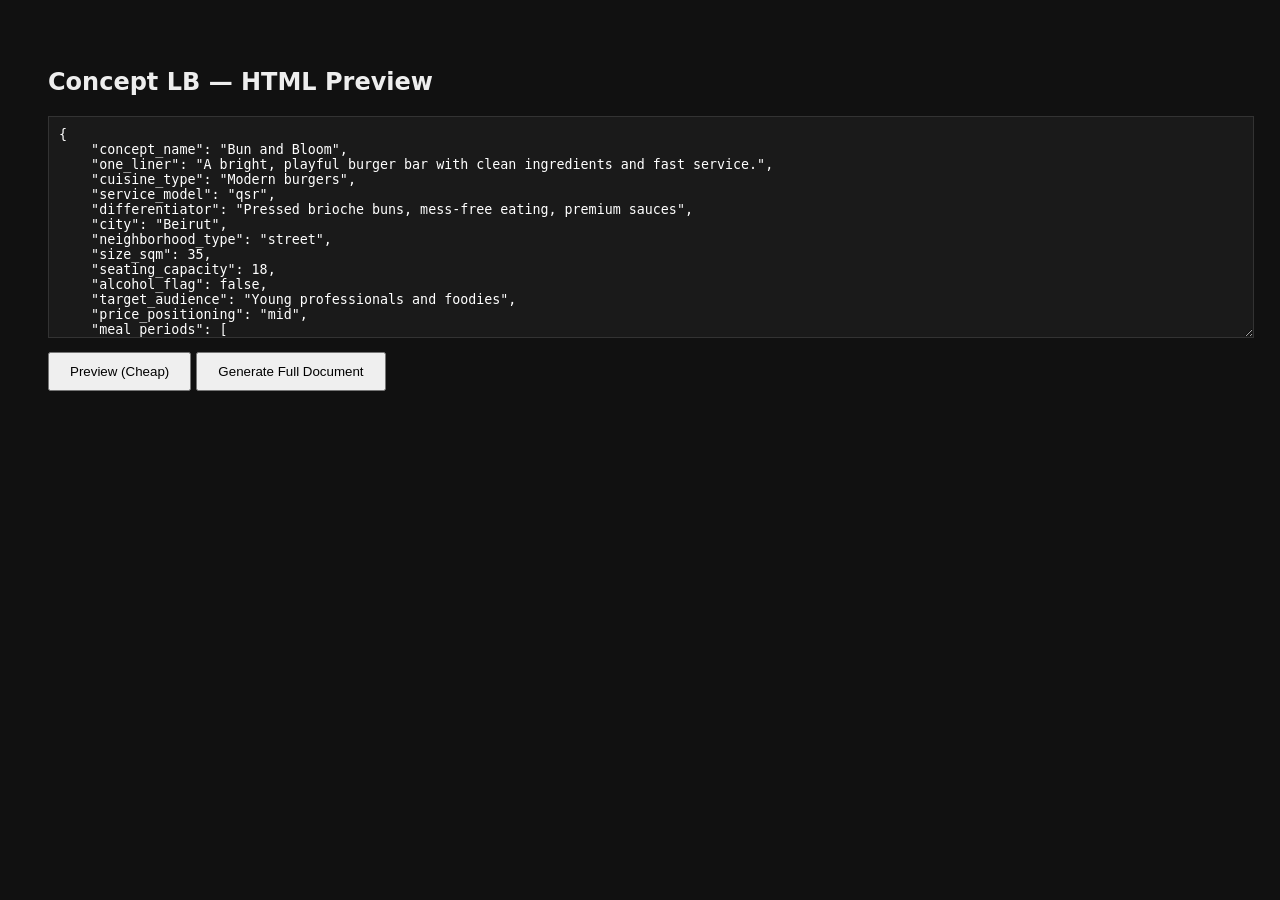
==== templates/index.html @ 5f933bba "html" ====
<!doctype html>
<html>
<head>
  <meta charset="utf-8">
  <title>Concept LB Preview</title>
  <style>
    body { font-family: system-ui; padding: 40px; background: #111; color: #eee; }
    textarea { width: 100%; height: 200px; background: #1a1a1a; color: #fff; border: 1px solid #333; padding: 10px; }
    button { padding: 10px 20px; margin-top: 10px; }
  </style>
</head>
<body>

<h2>Concept LB — HTML Preview</h2>

<textarea id="intake">
{
    "concept_name": "Bun and Bloom",
    "one_liner": "A bright, playful burger bar with clean ingredients and fast service.",
    "cuisine_type": "Modern burgers",
    "service_model": "qsr",
    "differentiator": "Pressed brioche buns, mess-free eating, premium sauces",
    "city": "Beirut",
    "neighborhood_type": "street",
    "size_sqm": 35,
    "seating_capacity": 18,
    "alcohol_flag": false,
    "target_audience": "Young professionals and foodies",
    "price_positioning": "mid",
    "meal_periods": [
        "lunch",
        "dinner"
    ],
    "competitors": [
        "Classic Burger Joint",
        "Local Smash Burger",
        "Premium Sandwich Bar"
    ],
    "competitive_edge": "Cleaner execution, strong brand vibe, faster service",
    "brand_personality_keywords": [
        "bold",
        "minimal",
        "playful"
    ],
    "interior_mood_keywords": [
        "bright",
        "clean",
        "modern"
    ],
    "beverage_direction": "coffee_focus",
    "delivery_flag": true,
    "operating_hours": "12:00-23:30",
    "founder_background": "First-time founder with strong operations mindset",
    "ownership_structure": "solo",
    "budget_tier": "mid",
    "experience_level": "some"
}
</textarea>

<br>
<button onclick="preview()">Preview (Cheap)</button>

<button onclick="generateFull()">Generate Full Document</button>

<script>
async function preview() {
  const intake = document.getElementById("intake").value;

  const response = await fetch("/api/preview-html?chunk_size=6&preview_chunks=1", {
    method: "POST",
    headers: { "Content-Type": "application/json" },
    body: intake
  });

  const html = await response.text();

  // Replace whole document with returned HTML
  document.open();
  document.write(html);
  document.close();
}
</script>

<script>
async function generateFull() {
  const intake = document.getElementById("intake").value;

  const response = await fetch("/api/generate-html?chunk_size=6", {
    method: "POST",
    headers: { "Content-Type": "application/json" },
    body: intake
  });

  const html = await response.text();

  document.open();
  document.write(html);
  document.close();
}
</script>

</body>
</html>
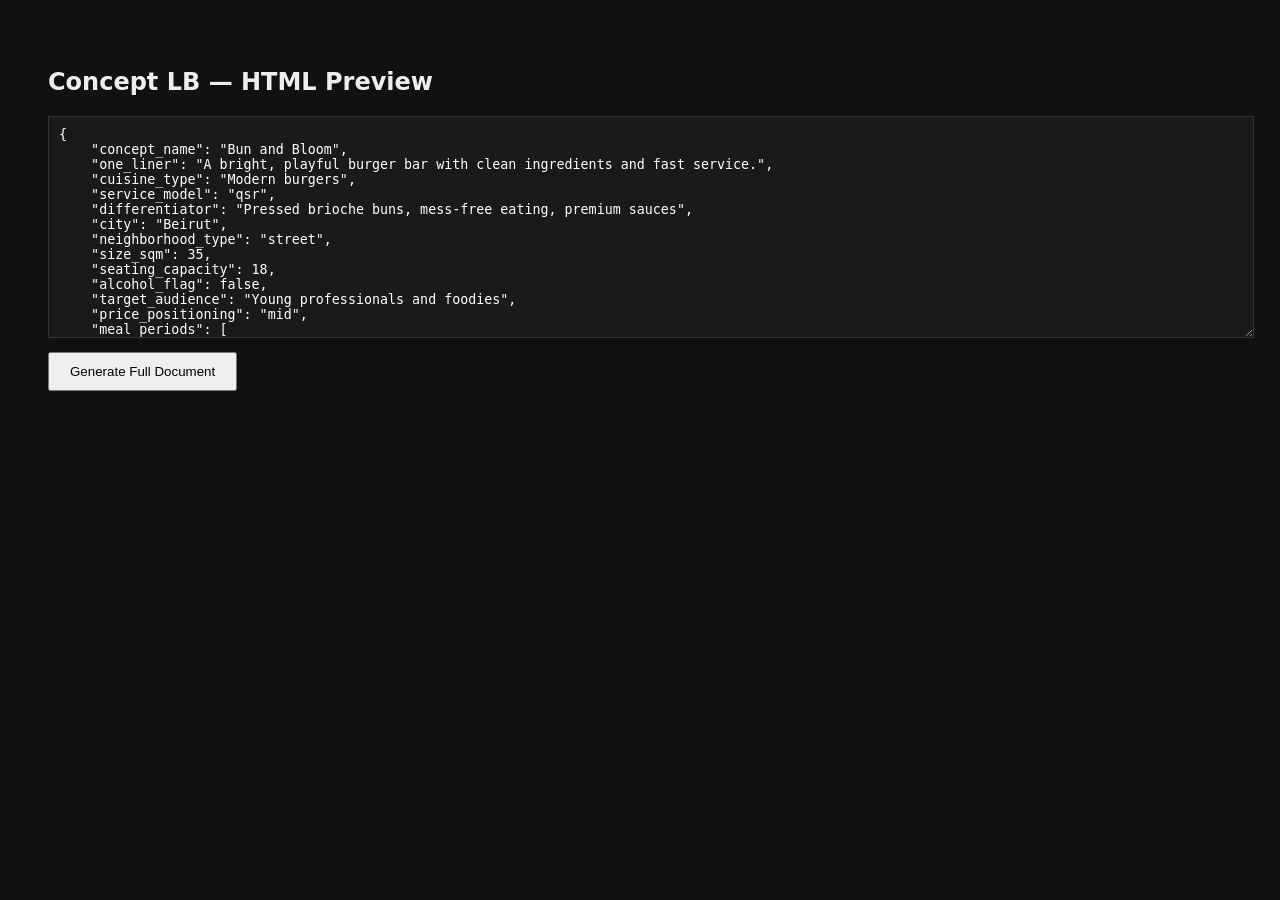
==== commit c3308651: "bundling + parallel calls" ====
--- a/templates/index.html
+++ b/templates/index.html
@@ -57,35 +57,16 @@
 }
 </textarea>
 
-<br>
-<button onclick="preview()">Preview (Cheap)</button>
 
 <button onclick="generateFull()">Generate Full Document</button>
 
-<script>
-async function preview() {
-  const intake = document.getElementById("intake").value;
 
-  const response = await fetch("/api/preview-html?chunk_size=6&preview_chunks=1", {
-    method: "POST",
-    headers: { "Content-Type": "application/json" },
-    body: intake
-  });
-
-  const html = await response.text();
-
-  // Replace whole document with returned HTML
-  document.open();
-  document.write(html);
-  document.close();
-}
-</script>
 
 <script>
 async function generateFull() {
   const intake = document.getElementById("intake").value;
 
-  const response = await fetch("/api/generate-html?chunk_size=6", {
+  const response = await fetch("/api/generate-html?chunk_size=6&max_workers=3", {
     method: "POST",
     headers: { "Content-Type": "application/json" },
     body: intake
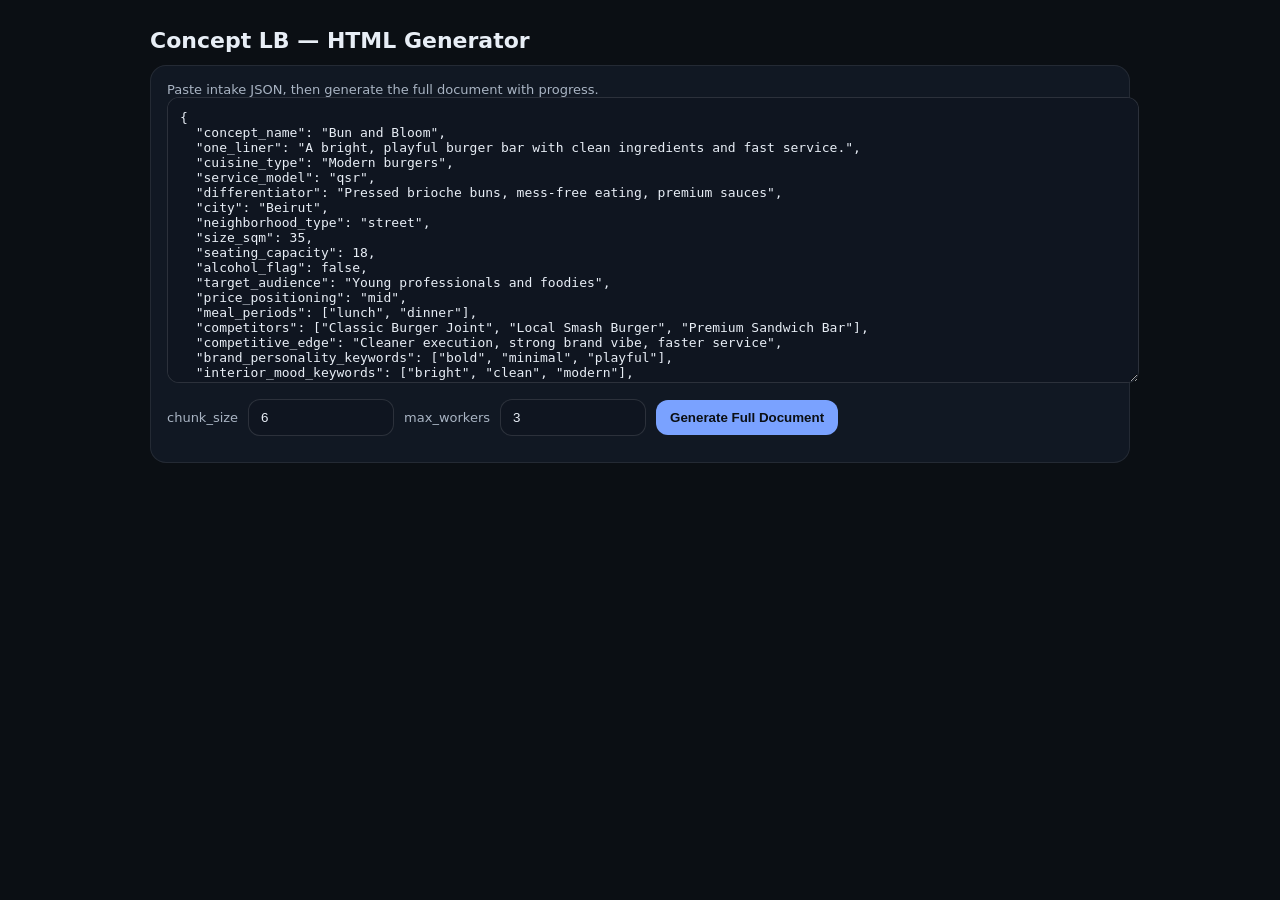
==== commit 8c31e79b: "UX improvement on generation" ====
--- a/templates/index.html
+++ b/templates/index.html
@@ -1,84 +1,114 @@
 <!doctype html>
 <html>
 <head>
-  <meta charset="utf-8">
-  <title>Concept LB Preview</title>
+  <meta charset="utf-8" />
+  <meta name="viewport" content="width=device-width, initial-scale=1" />
+  <title>Concept LB — Generator</title>
   <style>
-    body { font-family: system-ui; padding: 40px; background: #111; color: #eee; }
-    textarea { width: 100%; height: 200px; background: #1a1a1a; color: #fff; border: 1px solid #333; padding: 10px; }
-    button { padding: 10px 20px; margin-top: 10px; }
+    body { margin:0; font-family: system-ui, Arial; background:#0b0f14; color:#e8eef6; }
+    .wrap { max-width: 980px; margin: 0 auto; padding: 28px 18px; }
+    h1 { margin: 0 0 12px; font-size: 22px; }
+    .card { background:#111823; border:1px solid rgba(255,255,255,0.08); border-radius: 16px; padding: 16px; }
+    textarea { width:100%; min-height: 260px; background:#0f1520; color:#e8eef6; border:1px solid rgba(255,255,255,0.12); border-radius: 12px; padding: 12px; font-family: ui-monospace, SFMono-Regular, Menlo, Monaco, Consolas, monospace; font-size: 13px; }
+    .row { display:flex; gap:10px; flex-wrap:wrap; margin-top: 12px; align-items:center; }
+    button { background:#7aa2ff; color:#0b0f14; border:0; padding:10px 14px; border-radius: 12px; font-weight: 700; cursor:pointer; }
+    button:disabled { opacity: .6; cursor:not-allowed; }
+    input { background:#0f1520; color:#e8eef6; border:1px solid rgba(255,255,255,0.12); border-radius: 12px; padding:10px 12px; width: 120px; }
+    .hint { color:#a9b4c3; font-size: 13px; }
+    .err { color:#ffb4b4; margin-top: 10px; white-space: pre-wrap; }
   </style>
 </head>
 <body>
+  <div class="wrap">
+    <h1>Concept LB — HTML Generator</h1>
 
-<h2>Concept LB — HTML Preview</h2>
+    <div class="card">
+      <div class="hint">Paste intake JSON, then generate the full document with progress.</div>
 
-<textarea id="intake">
+      <textarea id="intake">
 {
-    "concept_name": "Bun and Bloom",
-    "one_liner": "A bright, playful burger bar with clean ingredients and fast service.",
-    "cuisine_type": "Modern burgers",
-    "service_model": "qsr",
-    "differentiator": "Pressed brioche buns, mess-free eating, premium sauces",
-    "city": "Beirut",
-    "neighborhood_type": "street",
-    "size_sqm": 35,
-    "seating_capacity": 18,
-    "alcohol_flag": false,
-    "target_audience": "Young professionals and foodies",
-    "price_positioning": "mid",
-    "meal_periods": [
-        "lunch",
-        "dinner"
-    ],
-    "competitors": [
-        "Classic Burger Joint",
-        "Local Smash Burger",
-        "Premium Sandwich Bar"
-    ],
-    "competitive_edge": "Cleaner execution, strong brand vibe, faster service",
-    "brand_personality_keywords": [
-        "bold",
-        "minimal",
-        "playful"
-    ],
-    "interior_mood_keywords": [
-        "bright",
-        "clean",
-        "modern"
-    ],
-    "beverage_direction": "coffee_focus",
-    "delivery_flag": true,
-    "operating_hours": "12:00-23:30",
-    "founder_background": "First-time founder with strong operations mindset",
-    "ownership_structure": "solo",
-    "budget_tier": "mid",
-    "experience_level": "some"
+  "concept_name": "Bun and Bloom",
+  "one_liner": "A bright, playful burger bar with clean ingredients and fast service.",
+  "cuisine_type": "Modern burgers",
+  "service_model": "qsr",
+  "differentiator": "Pressed brioche buns, mess-free eating, premium sauces",
+  "city": "Beirut",
+  "neighborhood_type": "street",
+  "size_sqm": 35,
+  "seating_capacity": 18,
+  "alcohol_flag": false,
+  "target_audience": "Young professionals and foodies",
+  "price_positioning": "mid",
+  "meal_periods": ["lunch", "dinner"],
+  "competitors": ["Classic Burger Joint", "Local Smash Burger", "Premium Sandwich Bar"],
+  "competitive_edge": "Cleaner execution, strong brand vibe, faster service",
+  "brand_personality_keywords": ["bold", "minimal", "playful"],
+  "interior_mood_keywords": ["bright", "clean", "modern"],
+  "beverage_direction": "coffee_focus",
+  "delivery_flag": true,
+  "operating_hours": "12:00-23:30",
+  "founder_background": "First-time founder with strong operations mindset",
+  "ownership_structure": "solo",
+  "budget_tier": "mid",
+  "experience_level": "some"
 }
-</textarea>
+      </textarea>
 
+      <div class="row">
+        <label class="hint">chunk_size</label>
+        <input id="chunkSize" type="number" value="6" min="3" max="12" />
+        <label class="hint">max_workers</label>
+        <input id="maxWorkers" type="number" value="3" min="1" max="8" />
+        <button id="btn" onclick="startJob()">Generate Full Document</button>
+        <span class="hint" id="status"></span>
+      </div>
 
-<button onclick="generateFull()">Generate Full Document</button>
+      <div class="err" id="err"></div>
+    </div>
+  </div>
 
+  <script>
+    async function startJob() {
+      const btn = document.getElementById("btn");
+      const status = document.getElementById("status");
+      const err = document.getElementById("err");
+      err.textContent = "";
 
+      let intakeText = document.getElementById("intake").value.trim();
+      let chunkSize = Number(document.getElementById("chunkSize").value || 6);
+      let maxWorkers = Number(document.getElementById("maxWorkers").value || 3);
 
-<script>
-async function generateFull() {
-  const intake = document.getElementById("intake").value;
+      // basic guard
+      if (!intakeText) {
+        err.textContent = "Intake JSON is empty.";
+        return;
+      }
 
-  const response = await fetch("/api/generate-html?chunk_size=6&max_workers=3", {
-    method: "POST",
-    headers: { "Content-Type": "application/json" },
-    body: intake
-  });
+      btn.disabled = true;
+      status.textContent = "Starting…";
 
-  const html = await response.text();
+      try {
+        const res = await fetch(`/api/generate-job?chunk_size=${encodeURIComponent(chunkSize)}&max_workers=${encodeURIComponent(maxWorkers)}`, {
+          method: "POST",
+          headers: { "Content-Type": "application/json" },
+          body: intakeText
+        });
 
-  document.open();
-  document.write(html);
-  document.close();
-}
-</script>
+        if (!res.ok) {
+          const text = await res.text();
+          throw new Error(text || `HTTP ${res.status}`);
+        }
 
+        const data = await res.json();
+        if (!data.job_id) throw new Error("Missing job_id in response.");
+
+        window.location.href = `/jobs/${data.job_id}`;
+      } catch (e) {
+        err.textContent = String(e?.message || e);
+        btn.disabled = false;
+        status.textContent = "";
+      }
+    }
+  </script>
 </body>
 </html>
